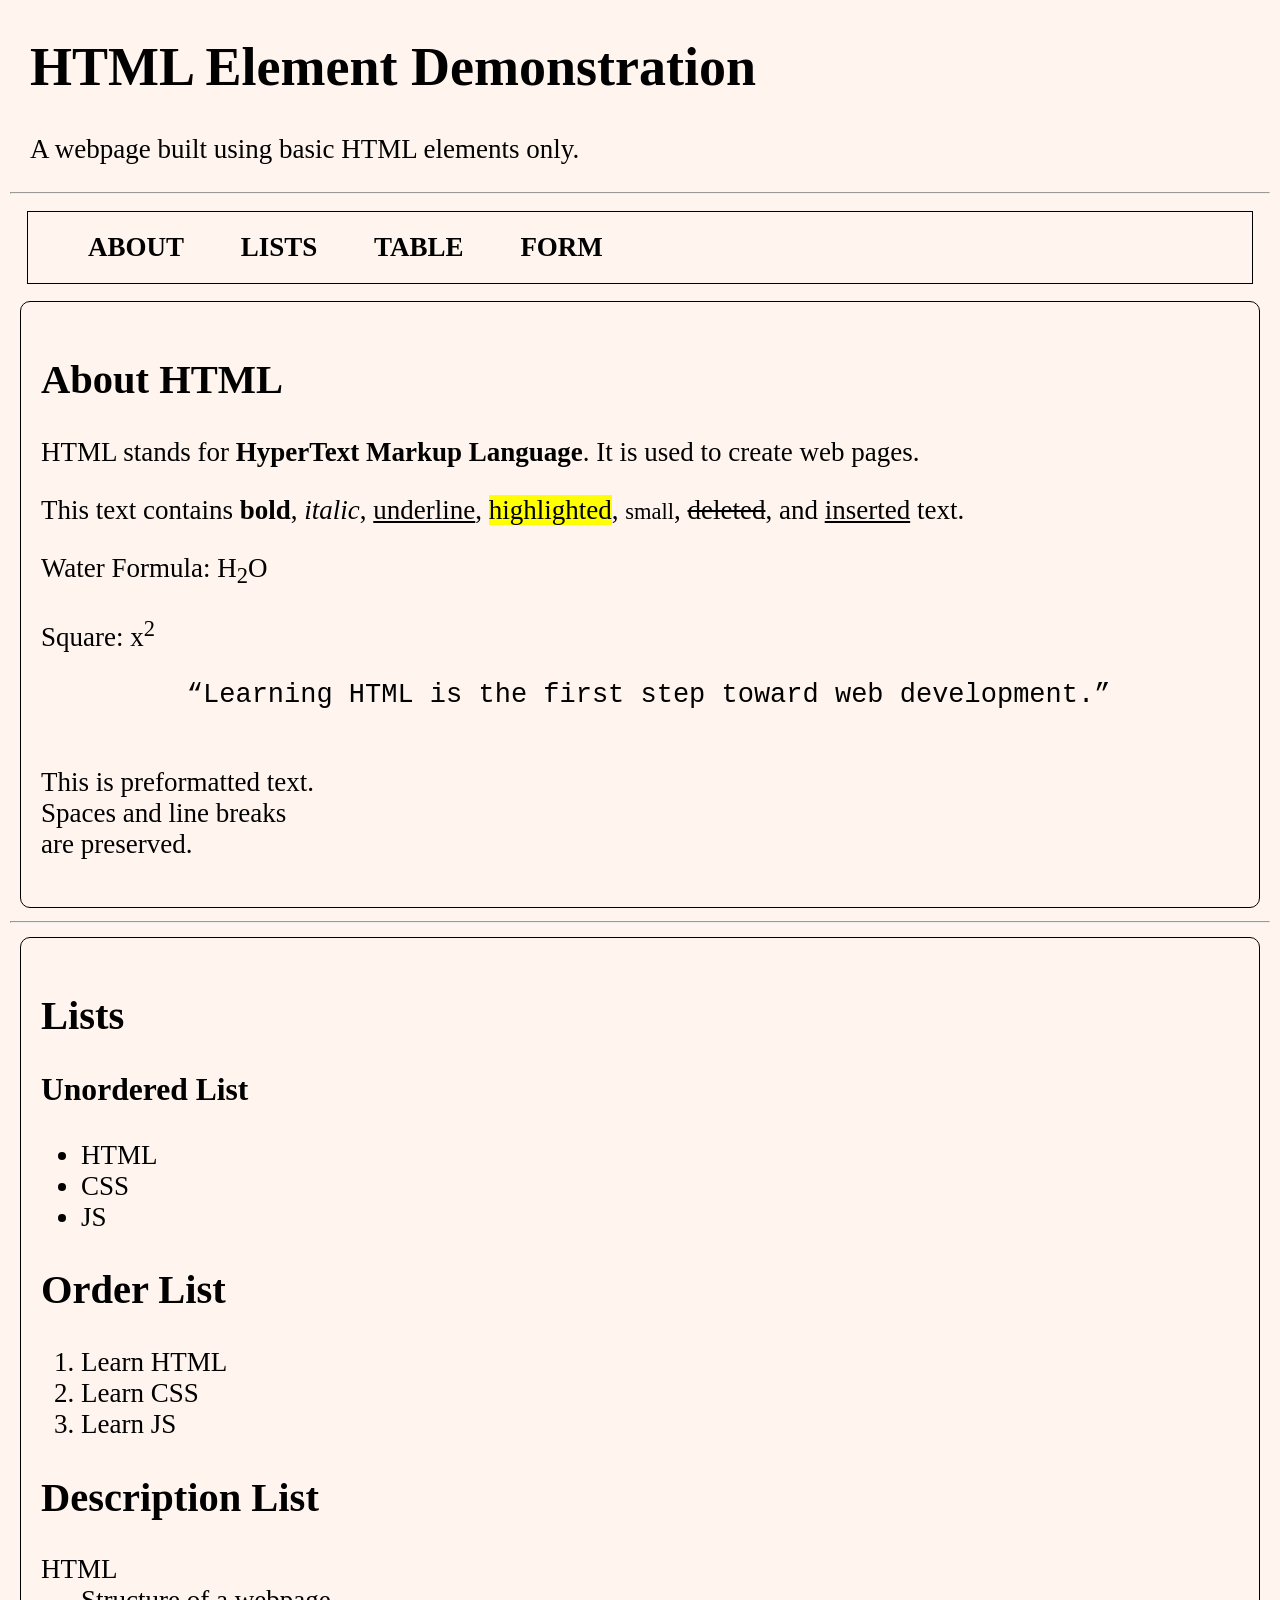
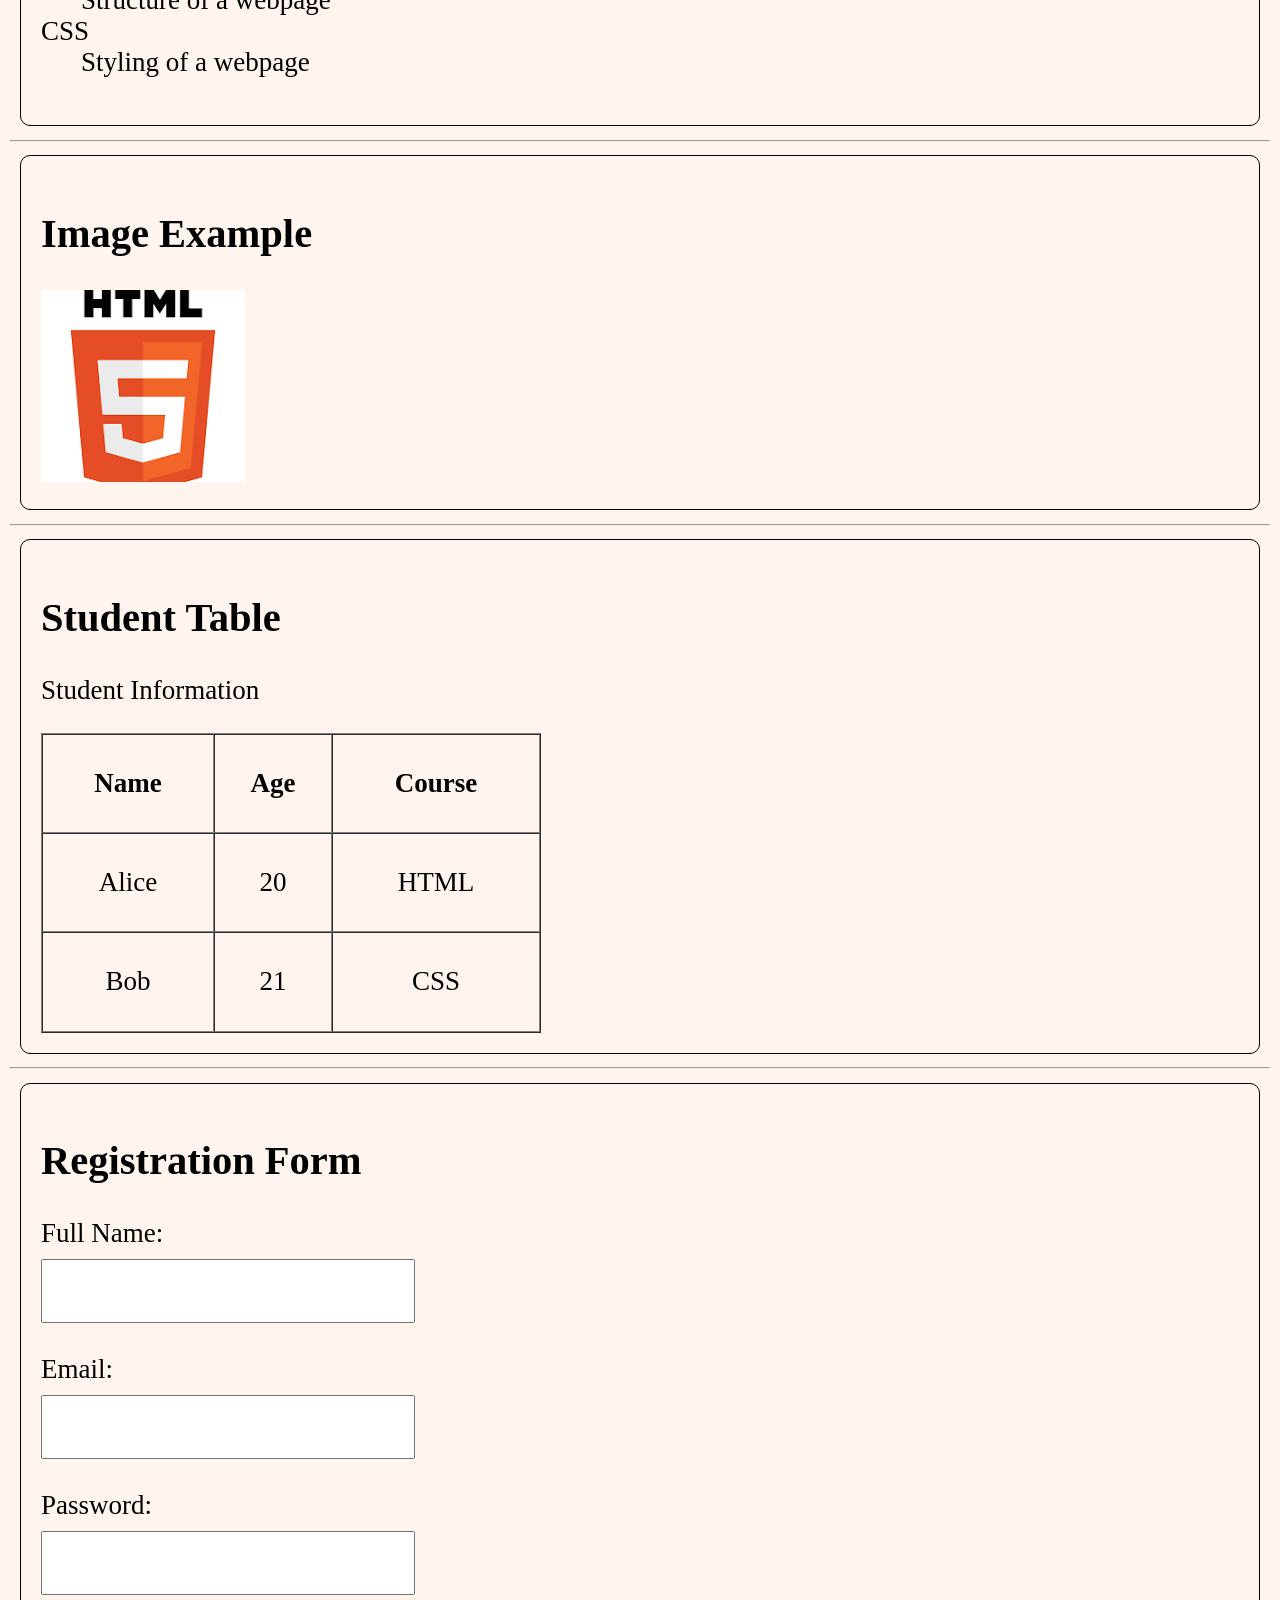
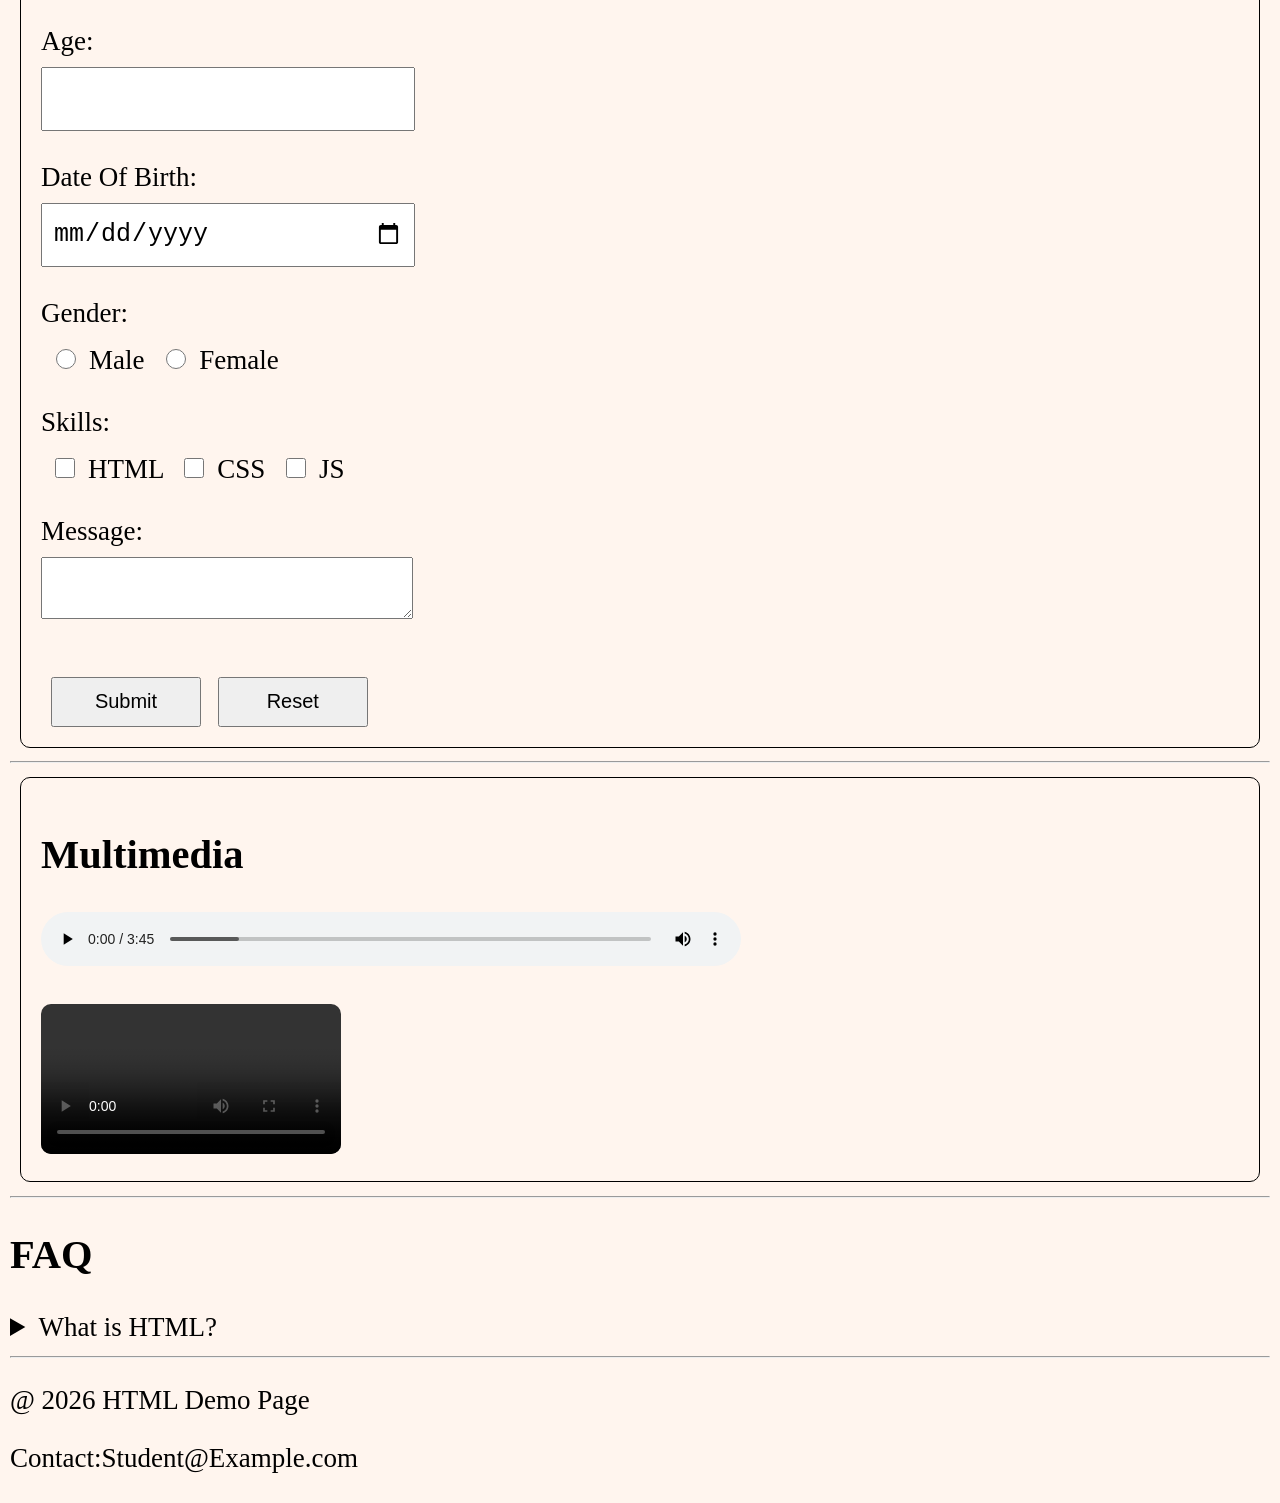
==== project.html @ 819fea28 "Add files via upload" ====
<!DOCTYPE html>
<html lang="en">
<head>
    <meta charset="UTF-8">
    <meta name="viewport" content="width=device-width, initial-scale=1.0">
    <title>Document</title>
    <style>
        body{
            font-size: 27px;
            background-color:#FFF5EE;
            font-family:Georgia, 'Times New Roman', Times, serif;
            margin: 10px;
        }
        header{
            margin: 20px;
        }
        nav{
             border: 1px solid black;
             padding: 20px;
             margin: 17px;
        }
        nav a{
            margin-left: 30px;
            text-decoration: none;
            color: black;
            font-weight: bold;
            padding: 10px;
           
    }
    a:hover{
        color:red;
        
    }
    section{
        margin: 10px;
        border: 1px solid black;
        border-radius: 10px;
        padding: 20px;
    }
    table{
        width: 500px;
        height: 300px;
        text-align: center;
        
    }
    
    .same,textarea{
        width: 350px;
        height: 40px;
        padding: 10px;
         margin-top:10px ;
         font-size:25px;
    }
    
    input{
        width: 40px;
        height: 20px;
        margin-top: 20px;
    }
    .btn{
        
        width: 150px;
        height: 50px;
        font-size: 20px;
        margin-left: 10px;
        text-align: center;
       
    }
    audio{
        width: 700px;
       
    }
    video{
        border-radius: 10px;
    }
    
    

    </style>
</head>
<body>
    <!-- 
    header section -->
    <header>
        <h1>HTML Element Demonstration </h1>
        <p>A webpage built using basic HTML elements only.</p>
    </header>
    <hr>

    <!-- internal tag -->
    <nav>
        <a href="#about">ABOUT</a>
        <a href="#list">LISTS</a>
        <a href="#table">TABLE</a>
        <a href="#form">FORM</a>
    </nav>
    
    <main>

        <!-- about section -->
        <section id="about">
            <h2>About HTML</h2>
            <p>
               HTML stands for <strong>HyperText Markup Language</strong>. It is used to create web pages.        
            </p>
            <p>This text contains <b>bold</b>, <i>italic</i>, <u>underline</u>, <mark>highlighted</mark>, <small>small</small>, <del>deleted</del>, and <ins>inserted</ins> text.</p>
            <p>Water Formula: H<sub>2</sub>O</p>
            <p>Square: x<sup>2</sup></p>
            <pre>
         <q>Learning HTML is the first step toward web development.</q>
            </pre>  
            <p>
             This is preformatted text.<br>
             Spaces and line breaks<br>
             are preserved.
             </p>           
        </section>
        <hr>

        <!-- list section -->
        <section id="list">
            <h2>Lists</h2>
            <h3>Unordered List</h3>
            <ul>
                <li>HTML</li>
                <li>CSS</li>
                <li>JS</li>
            </ul>
            <h2>Order List</h2>
            <ol>
                <li>Learn HTML</li>
                <li>Learn CSS</li>
                <li>Learn JS</li>
            </ol>
            <h2>Description List</h2>
            <dl>
                <dt>HTML</dt>
                <dd>Structure of a webpage</dd>
                <dt>CSS</dt>
                <dd>Styling of a webpage</dd>
            </dl>

        </section>
        <hr>

        <!-- image tag -->
        <section>
            <h2>Image Example</h2>
            <img src="[data-uri]" alt="html image">
        </section>
        <hr>

        <!-- table section -->
        <section id="table">
            <h2>Student Table</h2>
            <p>Student Information</p>
            <table border="1" cellspacing="0" >
                <tr>
                    <th>Name</th>
                    <th>Age</th>
                    <th>Course</th>
                </tr>
                <tr>
                    <td>Alice</td>
                    <td>20</td>
                    <td>HTML</td>
                </tr>
                <tr>
                    <td>Bob</td>
                    <td>21</td>
                    <td>CSS</td>
                </tr>
            </table>
        </section>
        <hr>

        <!-- form section -->
        <section id="form">
            <h2>Registration Form</h2>
            <form action="" method="post">
                <label for="name">Full Name:</label><br>
                <input class="same" type="text" id="name" name="name" required><br><br>
                <label for="email">Email:</label><br>
                <input class="same" type="email" id="email" name="email" required><br><br>
                <label for="password">Password:</label><br>
                <input class="same" type="password" id="password" name="password" required><br><br>
                <label for="Age">Age:</label><br>
                <input class="same" type="number" id="age" name="age"><br><br>
                <label for="birth">Date Of Birth:</label><br>
                <input class="same" type="date" id="birth" name="birth"><br><br>
              
                
                <label for="gender">Gender:</label><br>
                <input  type="radio" id="gender" name="gender">Male
                <input  type="radio" id="gender" name="gender">Female<br><br>
                <label for="skills">Skills:</label><br>
                <input  type="checkbox" id="skills" name="skills">HTML
                <input  type="checkbox" id="skills" name="skills">CSS
                <input  type="checkbox" id="skills" name="skills">JS <br><br>
                <label for="message">Message:</label><br>
                <textarea name="message" id="message" ></textarea><br><br>
                <input class="btn" type="Submit">
                <input class="btn" type="Reset">
            </form>
            
        </section>
        <hr>

        <!-- media section -->
        <section>
            <h2>Multimedia</h2>
            <audio controls>
            <source src="rahulsapkal-trending-punjabi-romantic-song-viral-love-vibes-536823.mp3">
            </audio>
            <br><br>
            <video controls>
             <source src="vidssave.com Peddi Telugu Audio Jukebox _ Ram Charan _ Janhvi Kapoor _ A R Rahman _ Buchi Babu Sana 360P.mp4">   
            </video>
        </section>
        <hr>
       
        <h2>FAQ</h2>     
    <details>
       
        <summary>What is HTML?</summary>
        <p>HTML is the standard markup language for creating web pages.</p>
    </details>
    <hr>
</main>

<!-- footer section -->
<footer>
    <p>@ 2026 HTML Demo Page</p>
    <p>Contact:Student@Example.com</p>

</footer>
    
</body>
</html>
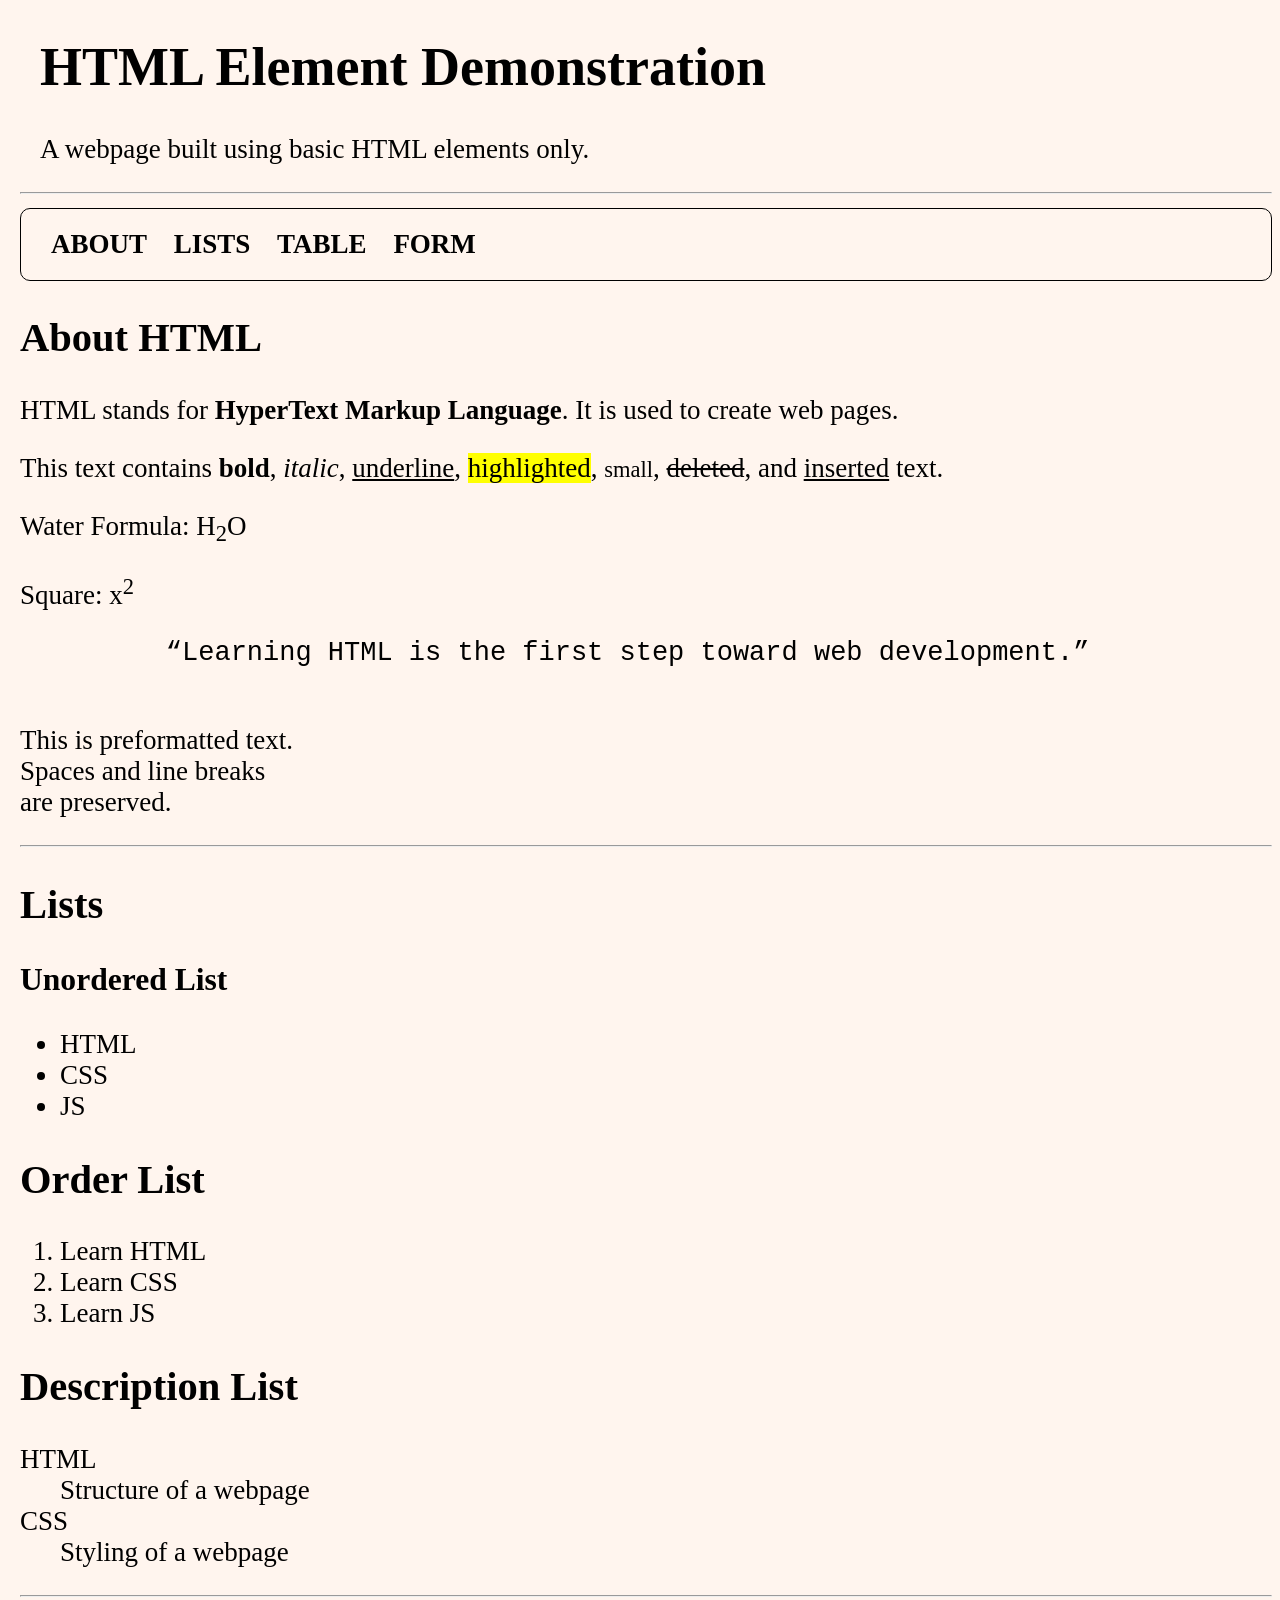
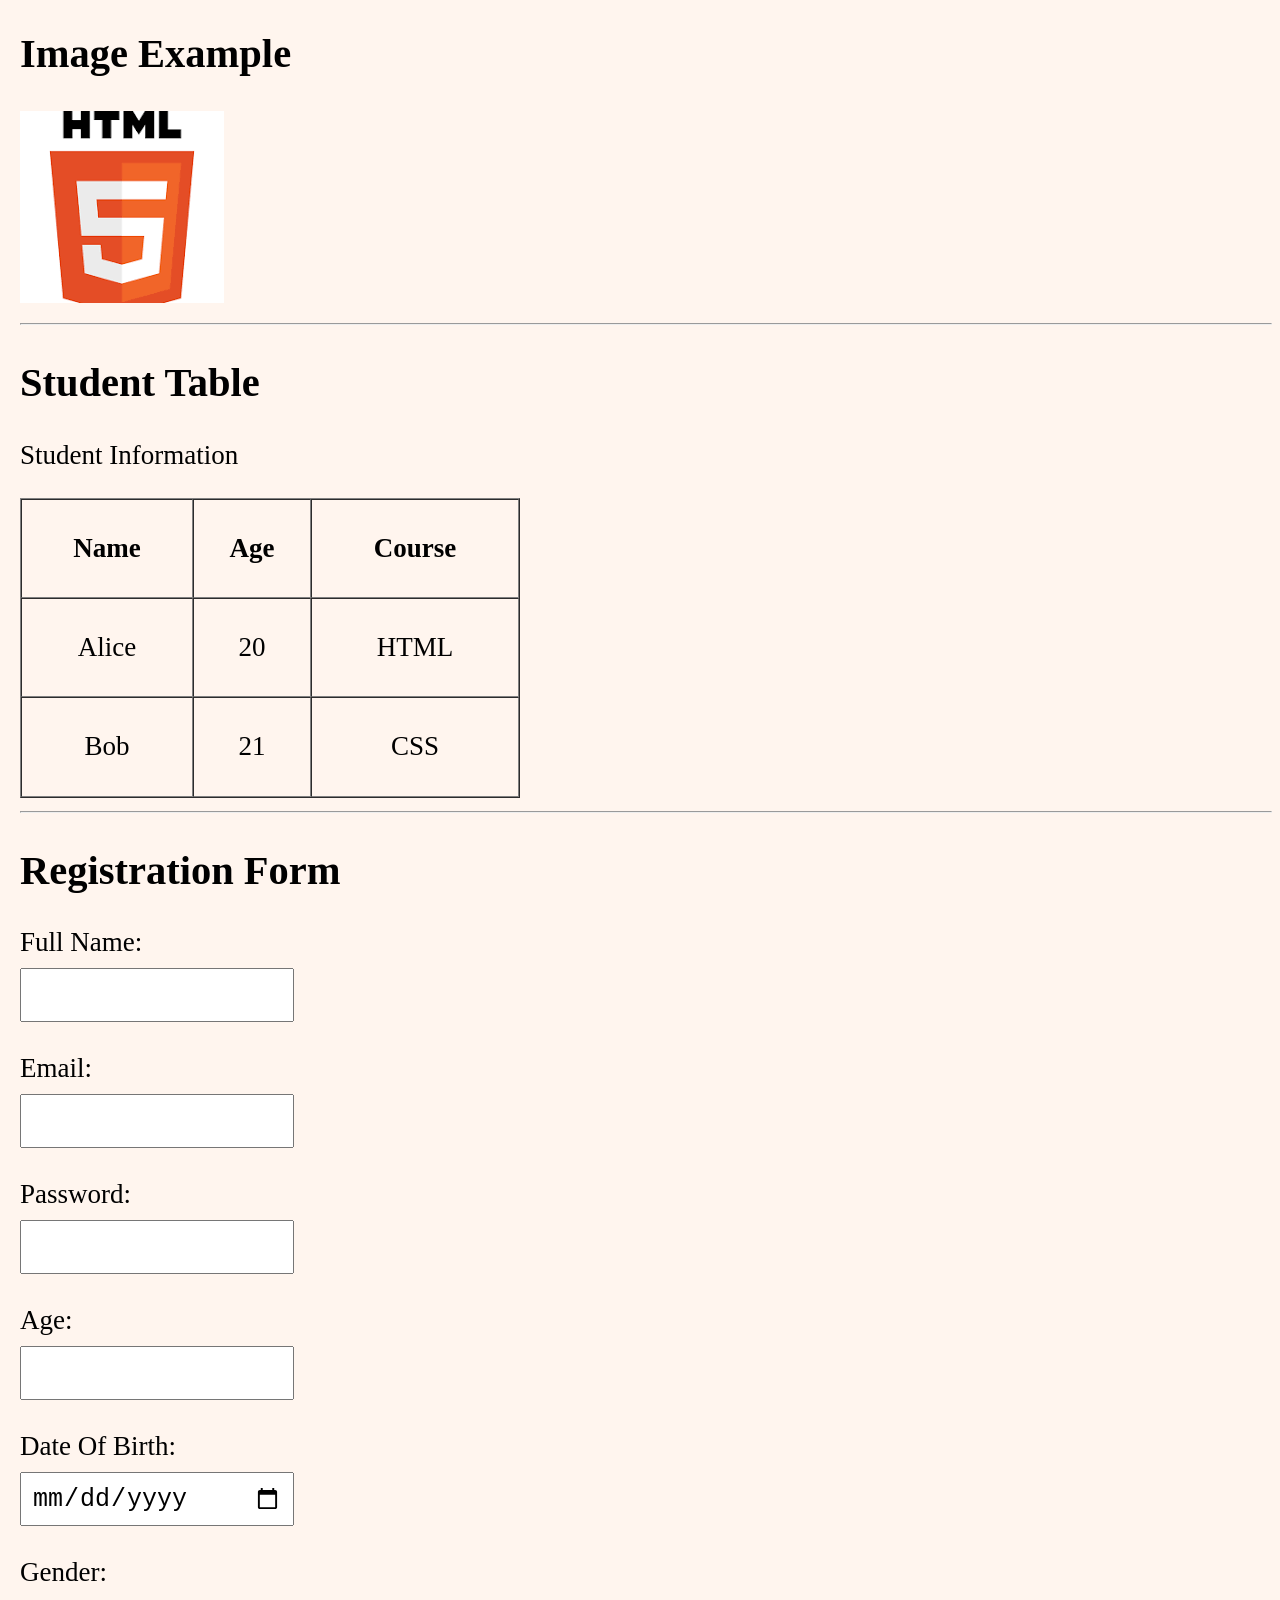
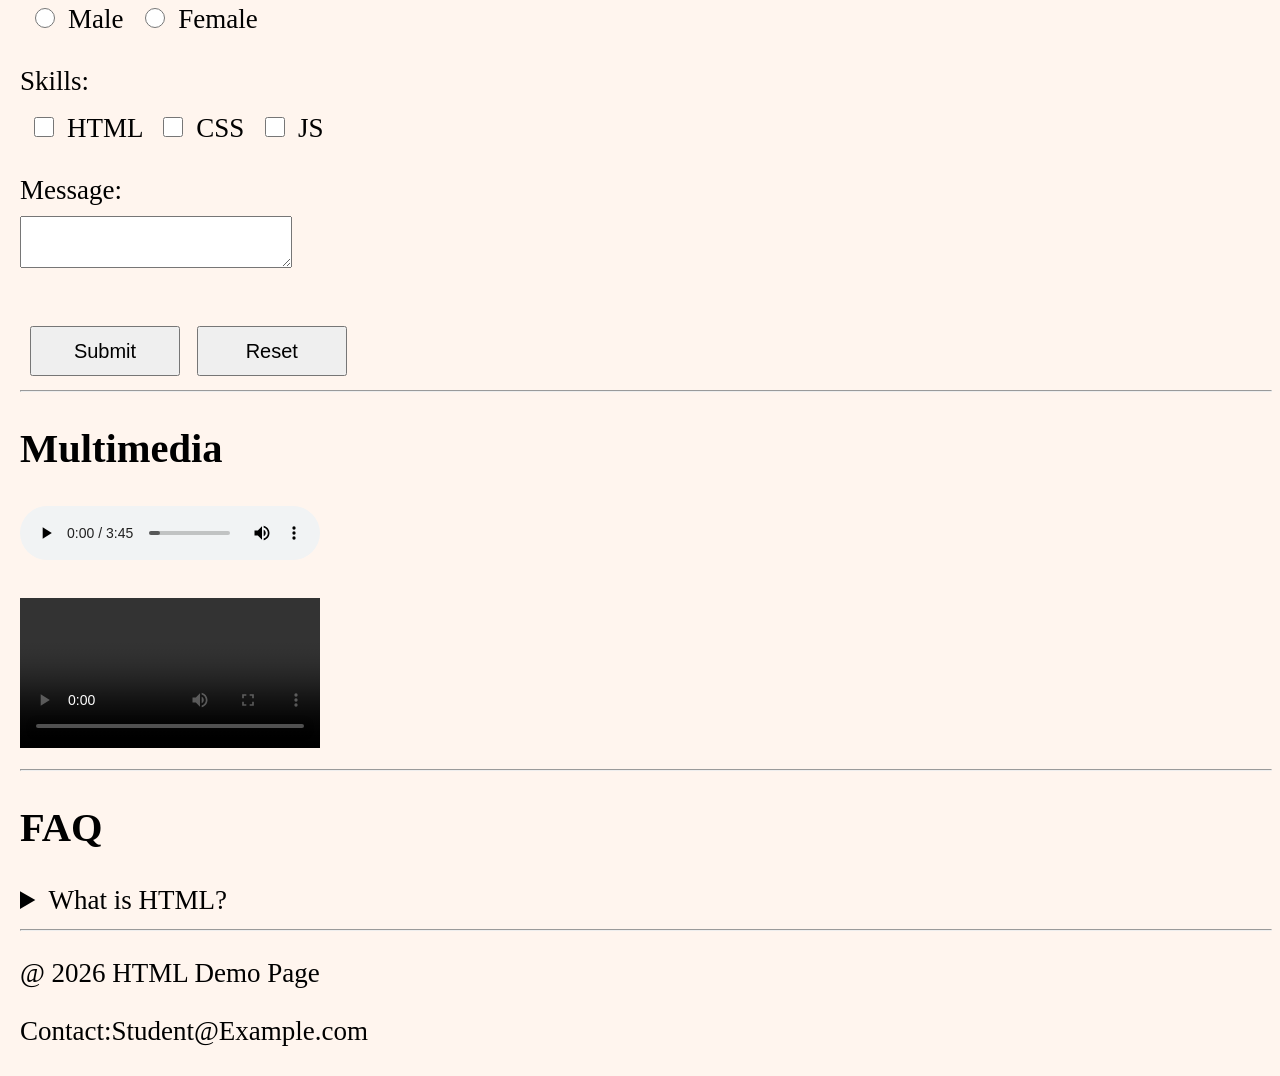
==== commit c37f6ff2: "Add files via upload" ====
--- a/project.html
+++ b/project.html
@@ -9,7 +9,7 @@
             font-size: 27px;
             background-color:#FFF5EE;
             font-family:Georgia, 'Times New Roman', Times, serif;
-            margin: 10px;
+            margin-left: 20px;
         }
         header{
             margin: 20px;
@@ -17,26 +17,23 @@
         nav{
              border: 1px solid black;
              padding: 20px;
-             margin: 17px;
+              border-radius: 10px;
         }
         nav a{
-            margin-left: 30px;
+           
             text-decoration: none;
             color: black;
             font-weight: bold;
-            padding: 10px;
+            margin: 10px;
+          
            
     }
     a:hover{
         color:red;
+        text-decoration: underline;
         
     }
-    section{
-        margin: 10px;
-        border: 1px solid black;
-        border-radius: 10px;
-        padding: 20px;
-    }
+   
     table{
         width: 500px;
         height: 300px;
@@ -45,11 +42,12 @@
     }
     
     .same,textarea{
-        width: 350px;
-        height: 40px;
+        width: 250px;
+        height: 30px;
         padding: 10px;
          margin-top:10px ;
          font-size:25px;
+       
     }
     
     input{
@@ -66,13 +64,7 @@
         text-align: center;
        
     }
-    audio{
-        width: 700px;
-       
-    }
-    video{
-        border-radius: 10px;
-    }
+    
     
     
 
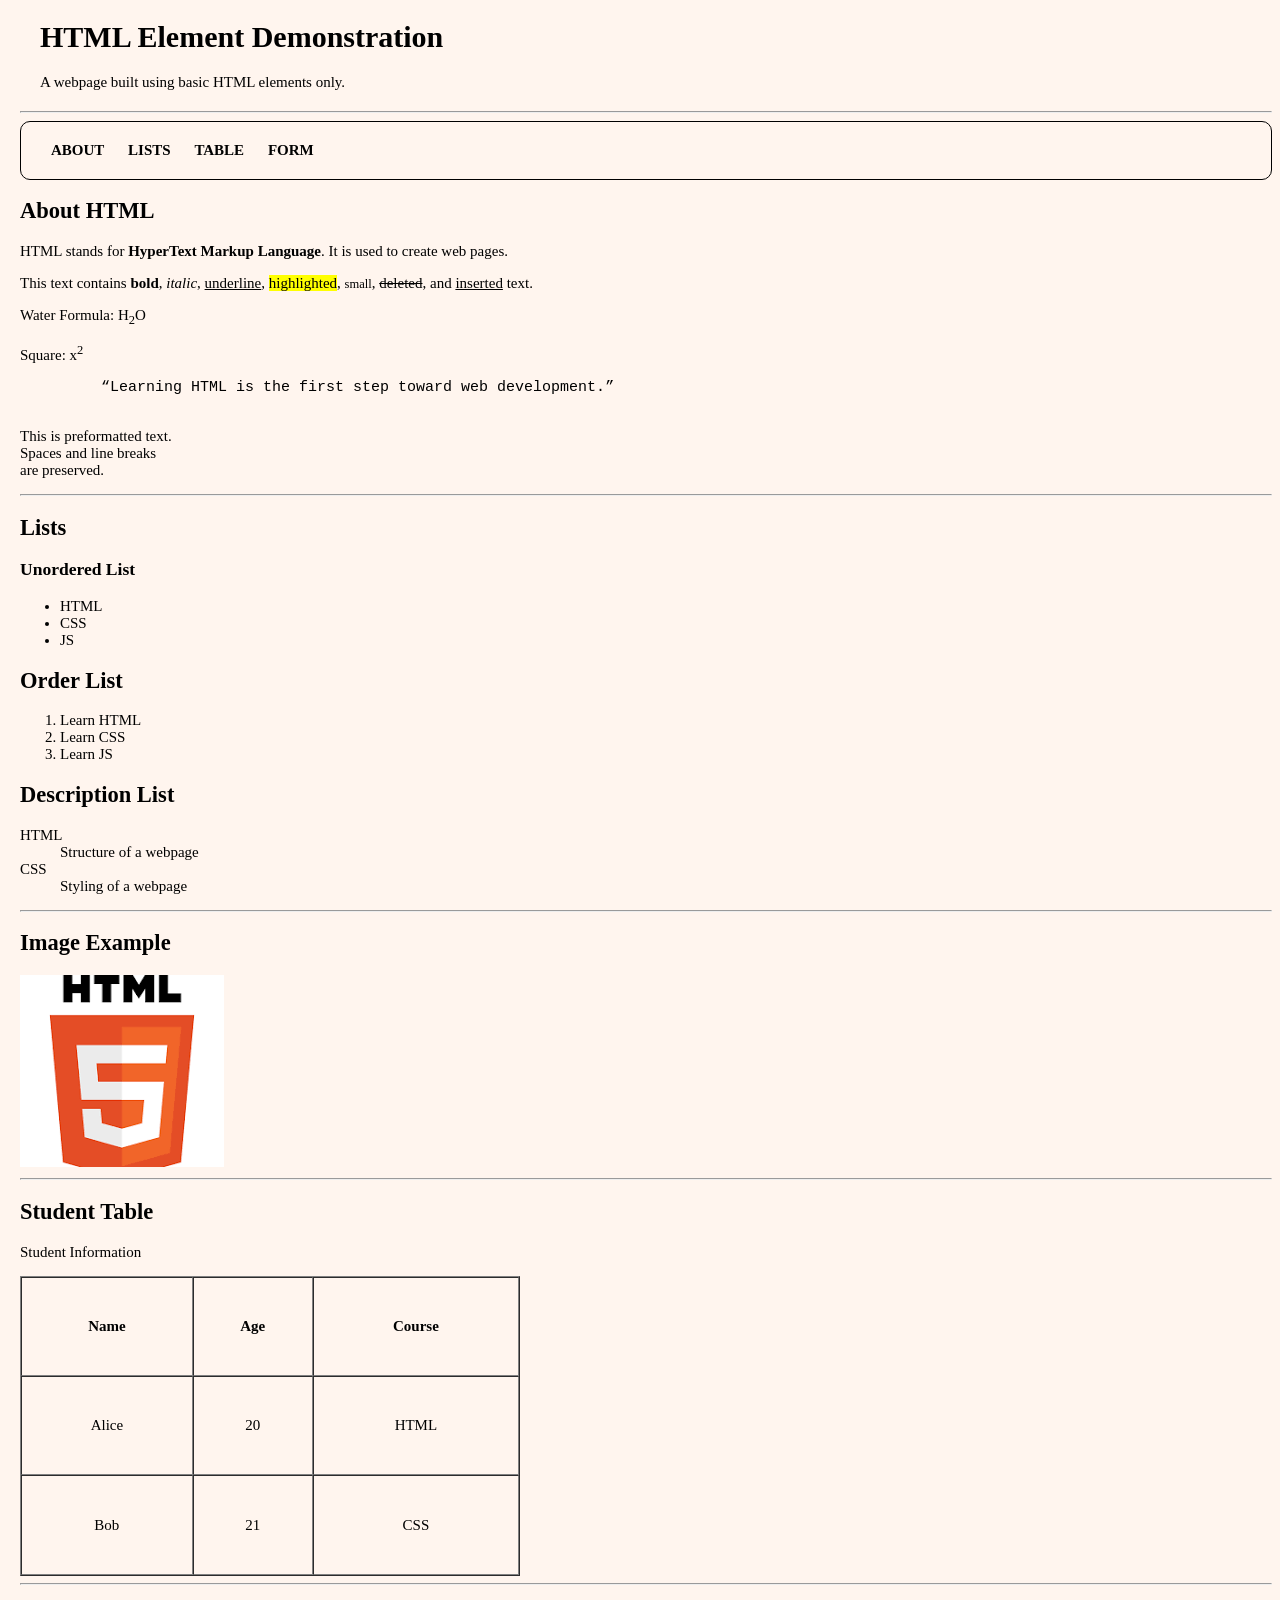
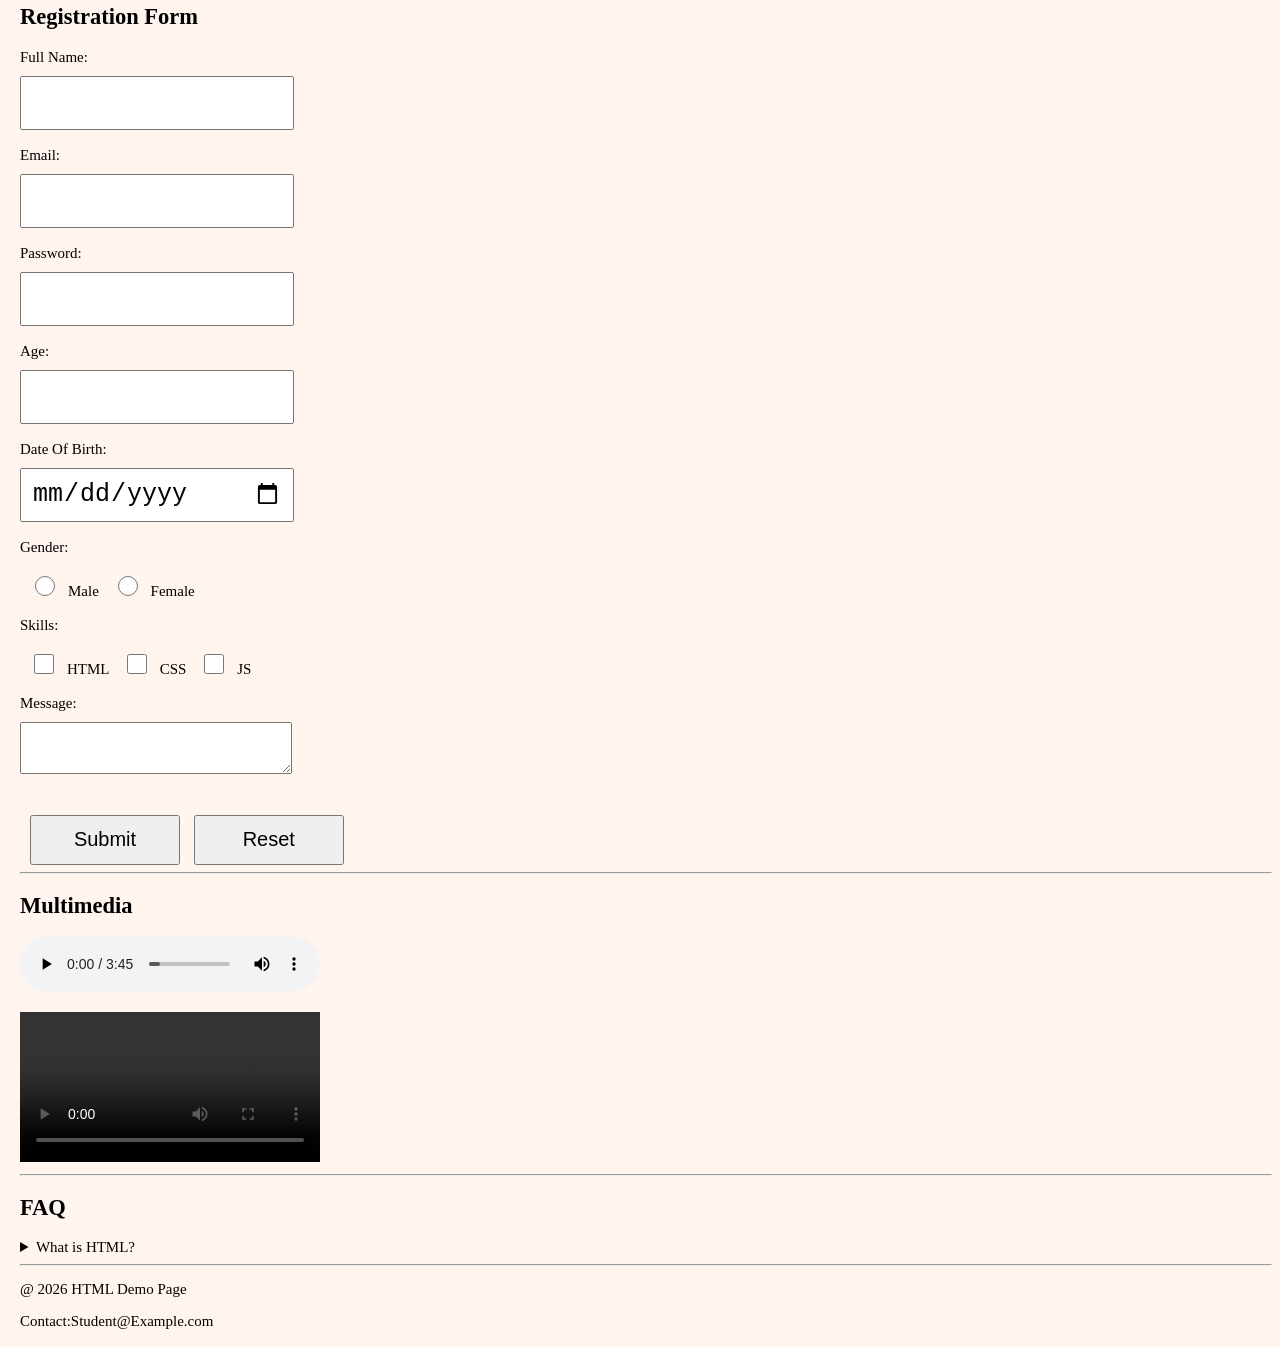
==== commit e7d7eb96: "Add files via upload" ====
--- a/project.html
+++ b/project.html
@@ -6,7 +6,7 @@
     <title>Document</title>
     <style>
         body{
-            font-size: 27px;
+            font-size: 15px;
             background-color:#FFF5EE;
             font-family:Georgia, 'Times New Roman', Times, serif;
             margin-left: 20px;
